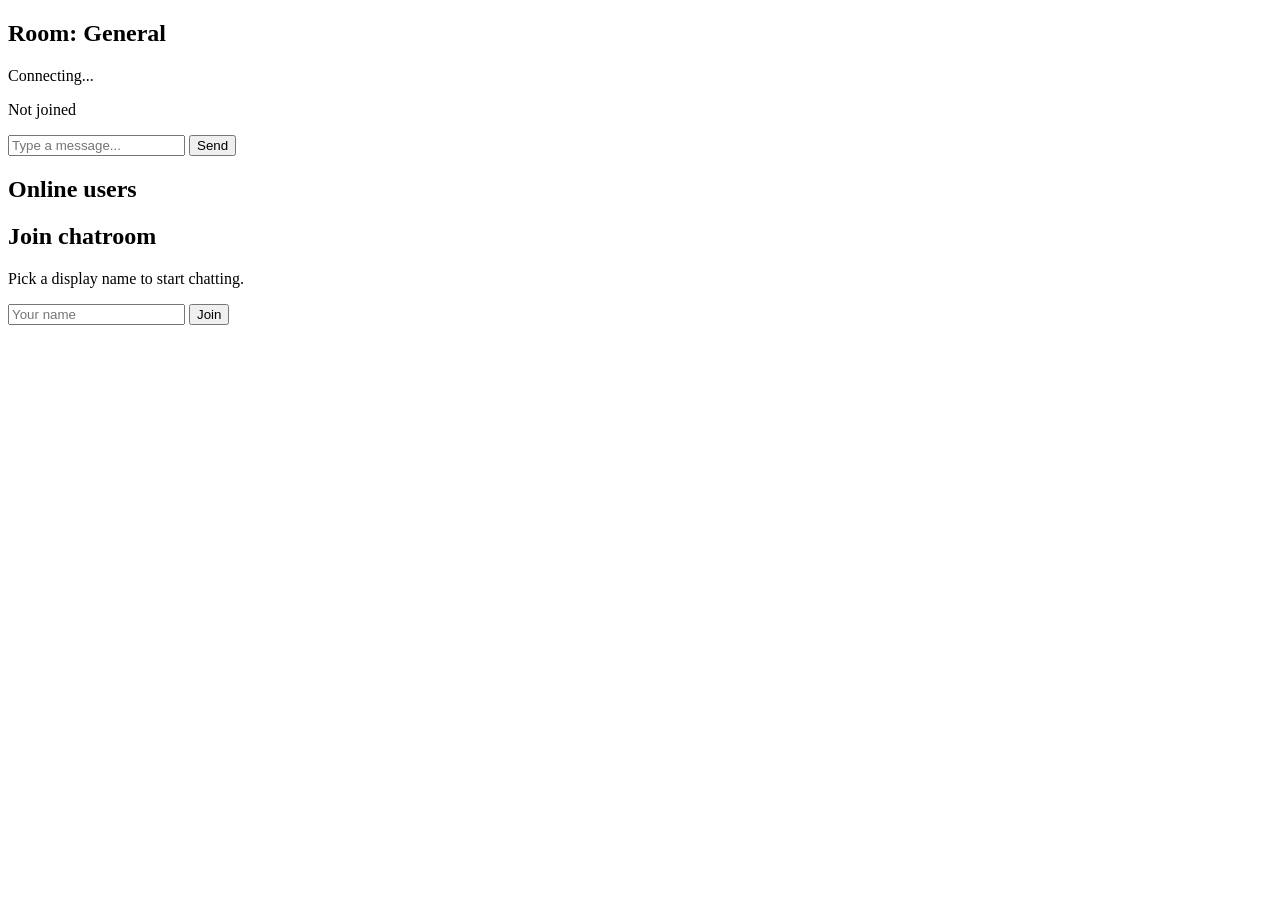
==== frontend/public/index.html @ 9171cd4a "Restore chat app source from original repository" ====
<!doctype html>
<html lang="en">
  <head>
    <meta charset="UTF-8" />
    <meta name="viewport" content="width=device-width, initial-scale=1.0" />
    <title>Chatroom MVP</title>
    <link rel="stylesheet" href="/static/styles.css" />
  </head>
  <body>
    <main class="app-shell">
      <section class="chat-panel">
        <header class="chat-header">
          <div>
            <h1>Room: General</h1>
            <p id="statusText">Connecting...</p>
          </div>
          <span id="usernameBadge" class="badge">Not joined</span>
        </header>

        <div id="messages" class="messages"></div>
        <p id="typingText" class="typing"></p>

        <form id="chatForm" class="composer">
          <input id="messageInput" type="text" maxlength="500" placeholder="Type a message..." autocomplete="off" />
          <button type="submit">Send</button>
        </form>
      </section>

      <aside class="sidebar">
        <h2>Online users</h2>
        <ul id="userList"></ul>
      </aside>
    </main>

    <div id="joinModal" class="modal">
      <div class="modal-content">
        <h2>Join chatroom</h2>
        <p>Pick a display name to start chatting.</p>
        <form id="joinForm">
          <input id="nameInput" type="text" maxlength="24" placeholder="Your name" required />
          <button type="submit">Join</button>
        </form>
      </div>
    </div>

    <script src="/static/app.js"></script>
  </body>
</html>
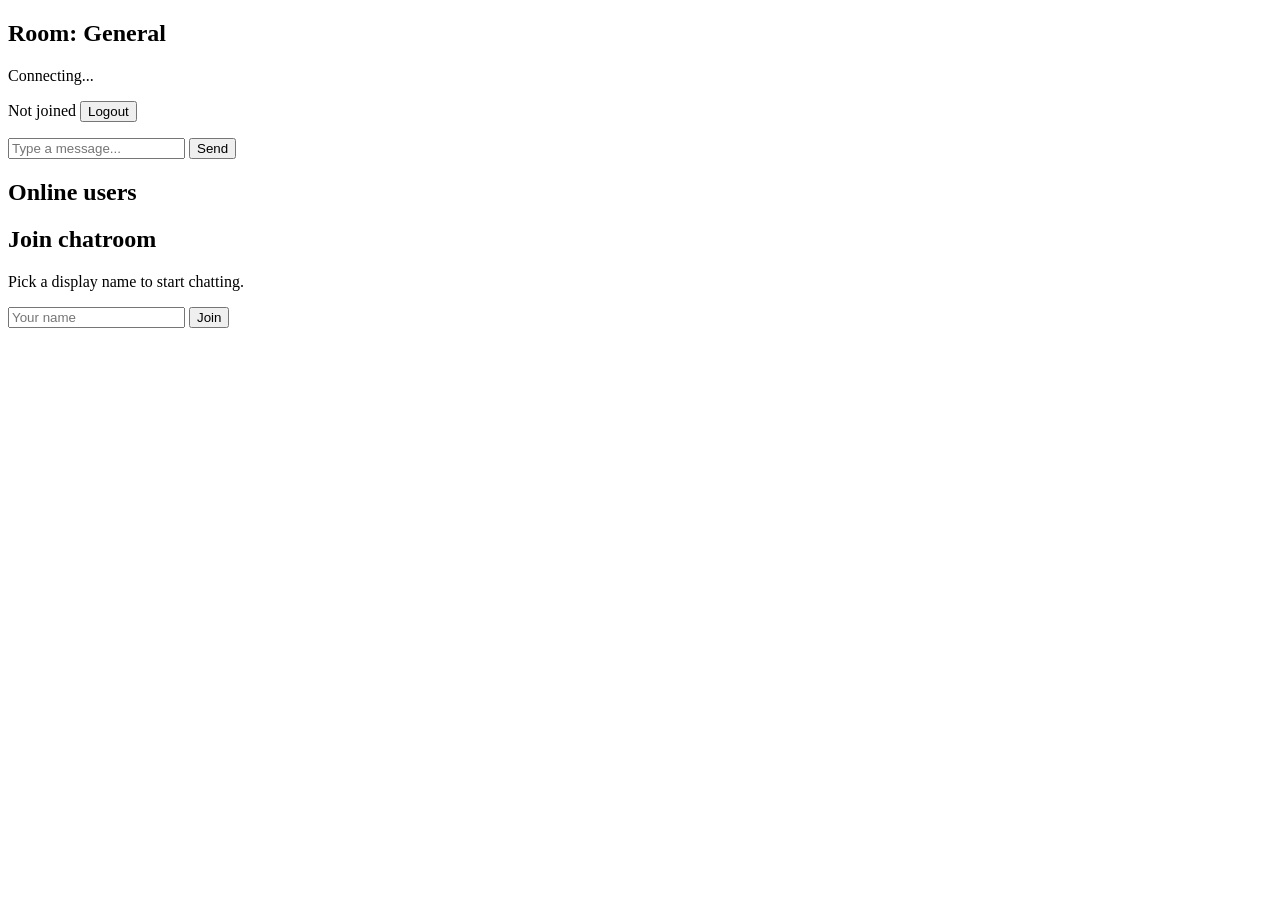
==== commit f2112c73: "feat: implement user registration and login functionality with password hashing, added cookies to ge" ====
--- a/frontend/public/index.html
+++ b/frontend/public/index.html
@@ -14,7 +14,13 @@
             <h1>Room: General</h1>
             <p id="statusText">Connecting...</p>
           </div>
-          <span id="usernameBadge" class="badge">Not joined</span>
+          <div class="header-right">
+            <span id="usernameBadge" class="badge">Not joined</span>
+          
+            <form action="/logout" method="POST" style="display: inline;">
+              <button type="submit" class="logout-btn">Logout</button>
+            </form>
+          </div>
         </header>
 
         <div id="messages" class="messages"></div>
@@ -43,6 +49,8 @@
       </div>
     </div>
 
-    <script src="/static/app.js"></script>
+    </div>
+
+    <script src="/app.js"></script>
   </body>
 </html>
